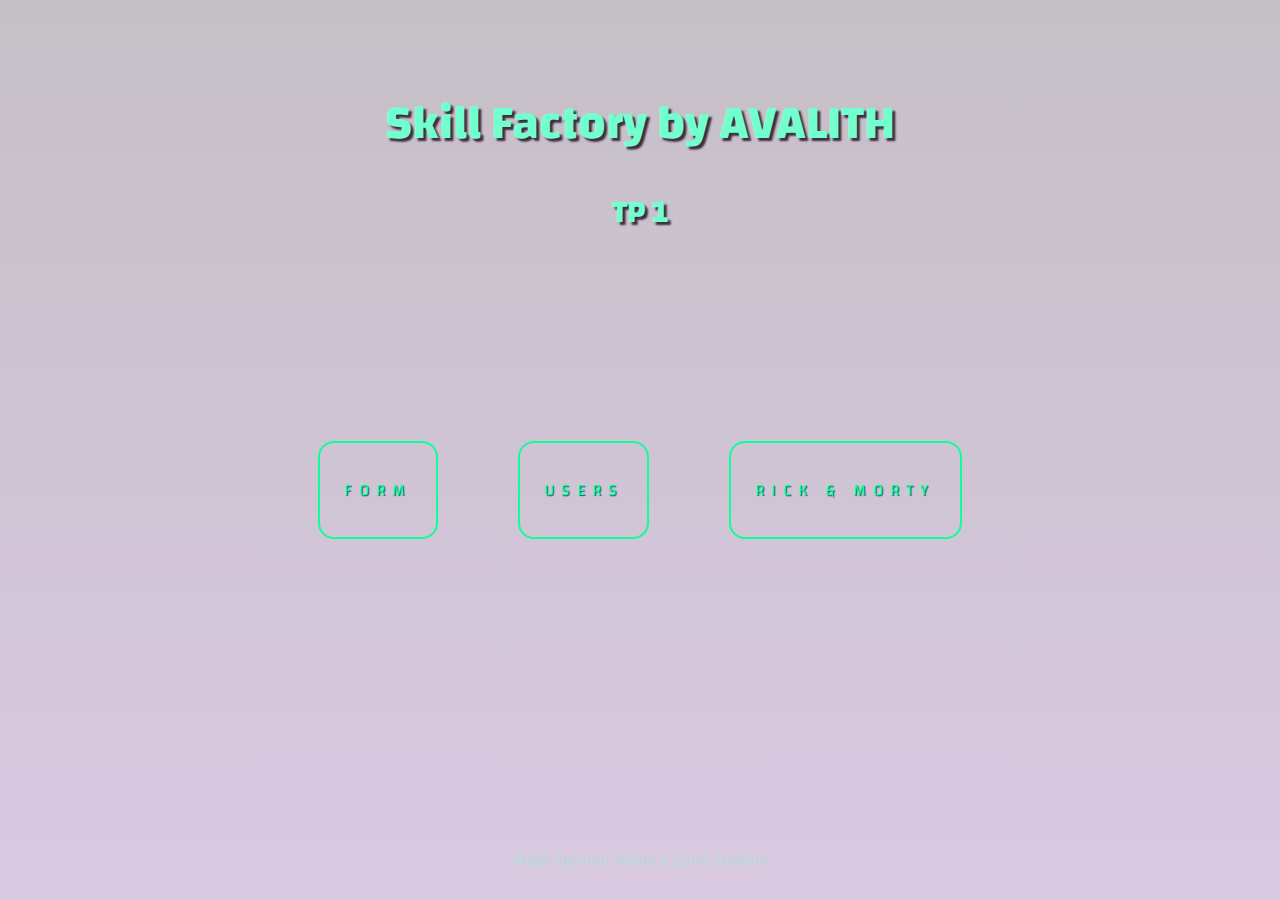
==== index.html @ db7627a6 "feat(form): add page form and add styles" ====
<!DOCTYPE html>
<html lang="en">

<head>
  <meta charset="UTF-8" />
  <meta http-equiv="X-UA-Compatible" content="IE=edge" />
  <meta name="viewport" content="width=device-width, initial-scale=1.0" />
  <link rel="stylesheet" href="./styles/styles.css" />
  <title>TP 1 - Skill Factory</title>
</head>

<body>
  <div class="bg-img"></div>
  <header>
    <h1>Skill Factory by AVALITH</h1>
    <h2>TP 1</h2>
  </header>
  <section class="btn-container">
    <a class="main-btn" href="./pages/form.html">FORM</a>
    <a class="main-btn" href="./pages/users.html">USERS</a>
    <a class="main-btn" href="./pages/cards.html">RICK & MORTY</a>
  </section>

  <footer>
    <p class="footer-text">Made by Alan Vilalte & Cami Stéfano</p>
  </footer>
</body>

</html>
---- styles/styles.css ----
@import url("https://fonts.googleapis.com/css2?family=Changa:wght@200;300;400;500&display=swap");

* {
  margin: 0;
  padding: 0;
  box-sizing: border-box;
  --aquamarine: rgba(113, 255, 208, 1);
  --medium-spring-green: rgba(12, 255, 154, 1);
  --blue-sapphire: rgba(4, 92, 114, 1);
  --dark-purple: rgba(62, 43, 66, 1);
  --royal-purple: rgba(128, 76, 158, 1);
  --medium-purple: rgba(164, 115, 255, 1);
}

body {
  display: grid;
  grid-template-rows: 10rem 1fr 5rem;
  height: 100vh;
  align-items: center;
  background: url(../images/mountains-bg.jpg);
  background-size: cover;
  background-position: fixed;
  background-repeat: no-repeat;
  /* border: 2px solid red; */
  color: var(--aquamarine);
  font-family: "Changa", sans-serif;
}

.bg-img {
  background: linear-gradient(var(--dark-purple), var(--royal-purple));
  width: 100%;
  height: 100%;
  position: absolute;
  opacity: 0.3;
  z-index: -5;
}

header {
  width: 100%;
  height: auto;
  /* border: 2px solid yellow; */
  display: flex;
  flex-direction: column;
  justify-content: center;
  align-items: center;
  gap: 1rem;
  margin-top: 10rem;
  text-shadow: 3px 3px 2px var(--dark-purple);
}

header h1 {
  font-size: 3rem;
}

header h2 {
  font-size: 2rem;
}

.btn-container {
  display: flex;
  align-items: center;
  height: auto;
  justify-content: center;
  gap: 5rem;
  /* border: 2px solid black; */
}

section {
  display: flex;
  justify-content: center;
}
.h1-form {
  display: flex;
  justify-content: center;
  align-items: center;
}

.section-form {
  display: flex;
}

form {
  display: flex;
  max-width: 500px;
}

form input {
  display: flex;
  width: 100%;
}

fieldset {
  border: none;
}

textarea {
  width: 100%;
}

.btn-form {
  background: none;
  display: flex;
  justify-content: center;
  align-items: center;
  padding: 0.7rem;
  border: 2px solid var(--medium-spring-green);
  color: var(--medium-spring-green);
  border-radius: 1rem;
  cursor: pointer;
  font-size: 1rem;
  text-shadow: 1px 1px 1px var(--blue-sapphire);
  letter-spacing: 0.3rem;
}

.btn-form:hover {
  background: linear-gradient(rgba(255, 255, 255, 0), rgba(12, 255, 154, 0.3));
  transition: 2s;
}

.main-btn {
  background: none;
  display: flex;
  justify-content: center;
  align-items: center;
  padding: 2rem 1.5rem;
  border: 2px solid var(--medium-spring-green);
  color: var(--medium-spring-green);
  border-radius: 1rem;
  cursor: pointer;
  font-size: 1rem;
  text-shadow: 1px 1px 1px var(--blue-sapphire);
  letter-spacing: 0.45rem;
}

a {
  text-decoration: none;
}

.main-btn:hover {
  background: linear-gradient(rgba(255, 255, 255, 0), rgba(12, 255, 154, 0.3));
  transition: 2s;
}

footer {
  display: flex;
  justify-content: center;
  align-items: center;
  opacity: 0.3;
  width: 100vw;
  height: 5rem;
}

.footer-text {
  display: flex;
}
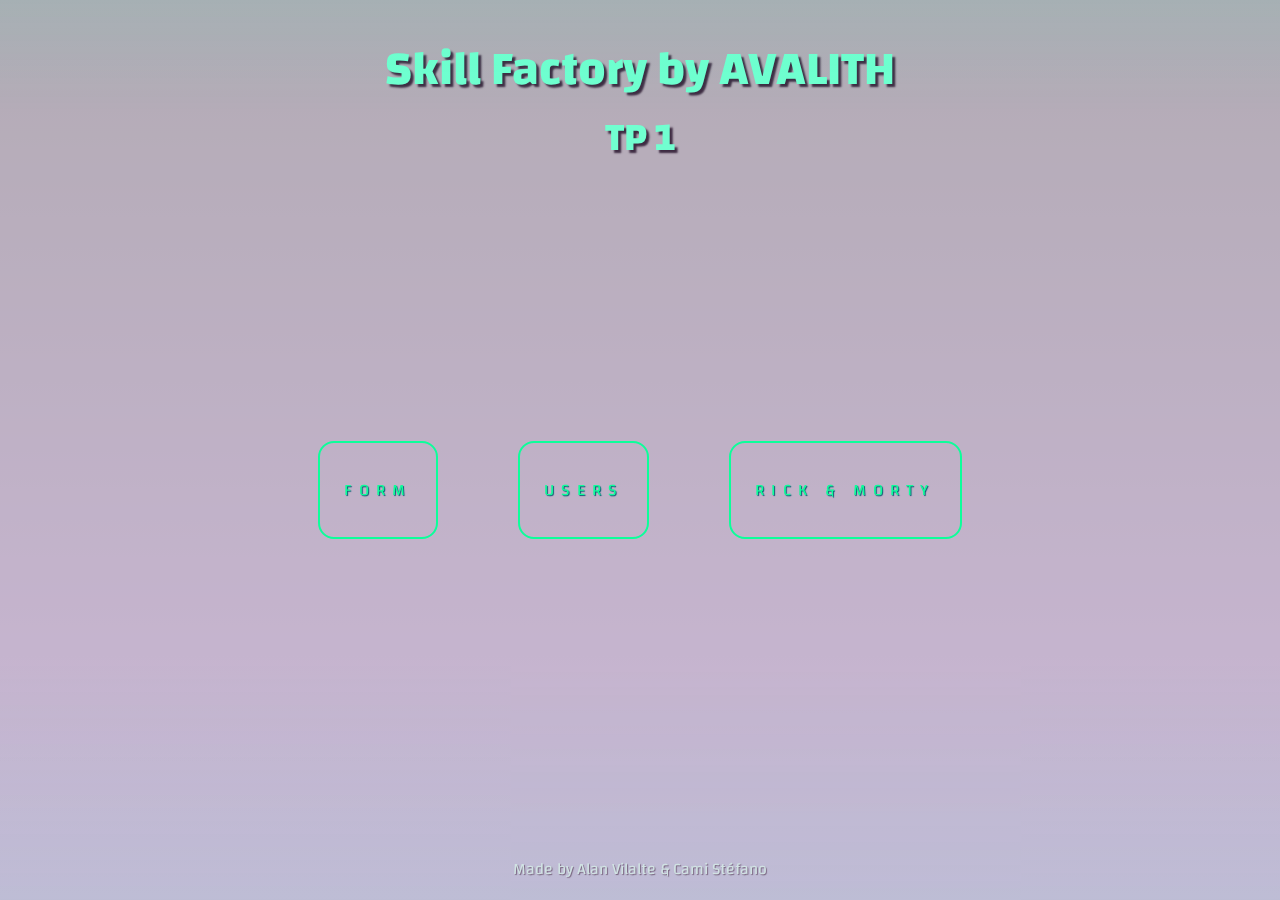
==== commit cb66347a: "add favicon" ====
--- a/index.html
+++ b/index.html
@@ -6,10 +6,12 @@
   <meta http-equiv="X-UA-Compatible" content="IE=edge" />
   <meta name="viewport" content="width=device-width, initial-scale=1.0" />
   <link rel="stylesheet" href="./styles/styles.css" />
+  <link rel="icon" type="image/x-icon" href="/images/favicon.ico">
   <title>TP 1 - Skill Factory</title>
 </head>
 
 <body>
+  <div class="upper-gradient"></div>
   <div class="bg-img"></div>
   <header>
     <h1>Skill Factory by AVALITH</h1>
--- a/styles/styles.css
+++ b/styles/styles.css
@@ -21,39 +21,40 @@
   background-size: cover;
   background-position: fixed;
   background-repeat: no-repeat;
-  /* border: 2px solid red; */
   color: var(--aquamarine);
   font-family: "Changa", sans-serif;
+  padding: 2rem 0rem;
+  position: relative;
 }
 
 .bg-img {
   background: linear-gradient(var(--dark-purple), var(--royal-purple));
-  width: 100%;
-  height: 100%;
+  mix-blend-mode: overlay;
+  min-width: 100%;
+  min-height: 100%;
   position: absolute;
-  opacity: 0.3;
+  opacity: 0.4;
   z-index: -5;
 }
 
 header {
   width: 100%;
   height: auto;
-  /* border: 2px solid yellow; */
   display: flex;
   flex-direction: column;
   justify-content: center;
   align-items: center;
-  gap: 1rem;
-  margin-top: 10rem;
+  gap: 0.7rem;
   text-shadow: 3px 3px 2px var(--dark-purple);
 }
 
 header h1 {
   font-size: 3rem;
+  line-height: 2.5rem;
 }
 
 header h2 {
-  font-size: 2rem;
+  font-size: 2.5rem;
 }
 
 .btn-container {
@@ -63,58 +64,6 @@
   justify-content: center;
   gap: 5rem;
   /* border: 2px solid black; */
-}
-
-section {
-  display: flex;
-  justify-content: center;
-}
-.h1-form {
-  display: flex;
-  justify-content: center;
-  align-items: center;
-}
-
-.section-form {
-  display: flex;
-}
-
-form {
-  display: flex;
-  max-width: 500px;
-}
-
-form input {
-  display: flex;
-  width: 100%;
-}
-
-fieldset {
-  border: none;
-}
-
-textarea {
-  width: 100%;
-}
-
-.btn-form {
-  background: none;
-  display: flex;
-  justify-content: center;
-  align-items: center;
-  padding: 0.7rem;
-  border: 2px solid var(--medium-spring-green);
-  color: var(--medium-spring-green);
-  border-radius: 1rem;
-  cursor: pointer;
-  font-size: 1rem;
-  text-shadow: 1px 1px 1px var(--blue-sapphire);
-  letter-spacing: 0.3rem;
-}
-
-.btn-form:hover {
-  background: linear-gradient(rgba(255, 255, 255, 0), rgba(12, 255, 154, 0.3));
-  transition: 2s;
 }
 
 .main-btn {
@@ -141,15 +90,56 @@
   transition: 2s;
 }
 
+.upper-gradient {
+  color: rgb(212, 255, 235);
+  opacity: 0.7;
+  width: 100vw;
+  height: 7rem;
+  top: 0;
+  position: fixed;
+  z-index: 1;
+  background: linear-gradient(rgba(12, 255, 182, 0.1), rgba(0, 0, 0, 0));
+}
+
 footer {
   display: flex;
+  text-shadow: 1px 1px 1px var(--dark-purple);
   justify-content: center;
-  align-items: center;
-  opacity: 0.3;
+  padding: 1rem;
+  align-items: flex-end;
+  color: rgb(212, 255, 235);
+  opacity: 0.6;
   width: 100vw;
-  height: 5rem;
+  height: 15rem;
+  bottom: 0;
+  left: 0;
+  position: fixed;
+  z-index: 5;
+  background: linear-gradient(rgba(0, 0, 0, 0), rgba(12, 255, 182, 0.12));
 }
 
-.footer-text {
-  display: flex;
+@media (max-width: 750px) {
+  body {
+    grid-template-rows: 5rem 1fr 3rem;
+    padding: 1.5rem 0.5rem;
+  }
+
+  .btn-container {
+    flex-direction: column;
+    gap: 1.5rem;
+  }
+
+  header {
+    align-items: center;
+    gap: 0rem;
+  }
+
+  header h1 {
+    font-size: 2rem;
+    text-align: center;
+  }
+
+  header h2 {
+    font-size: 2rem;
+  }
 }
